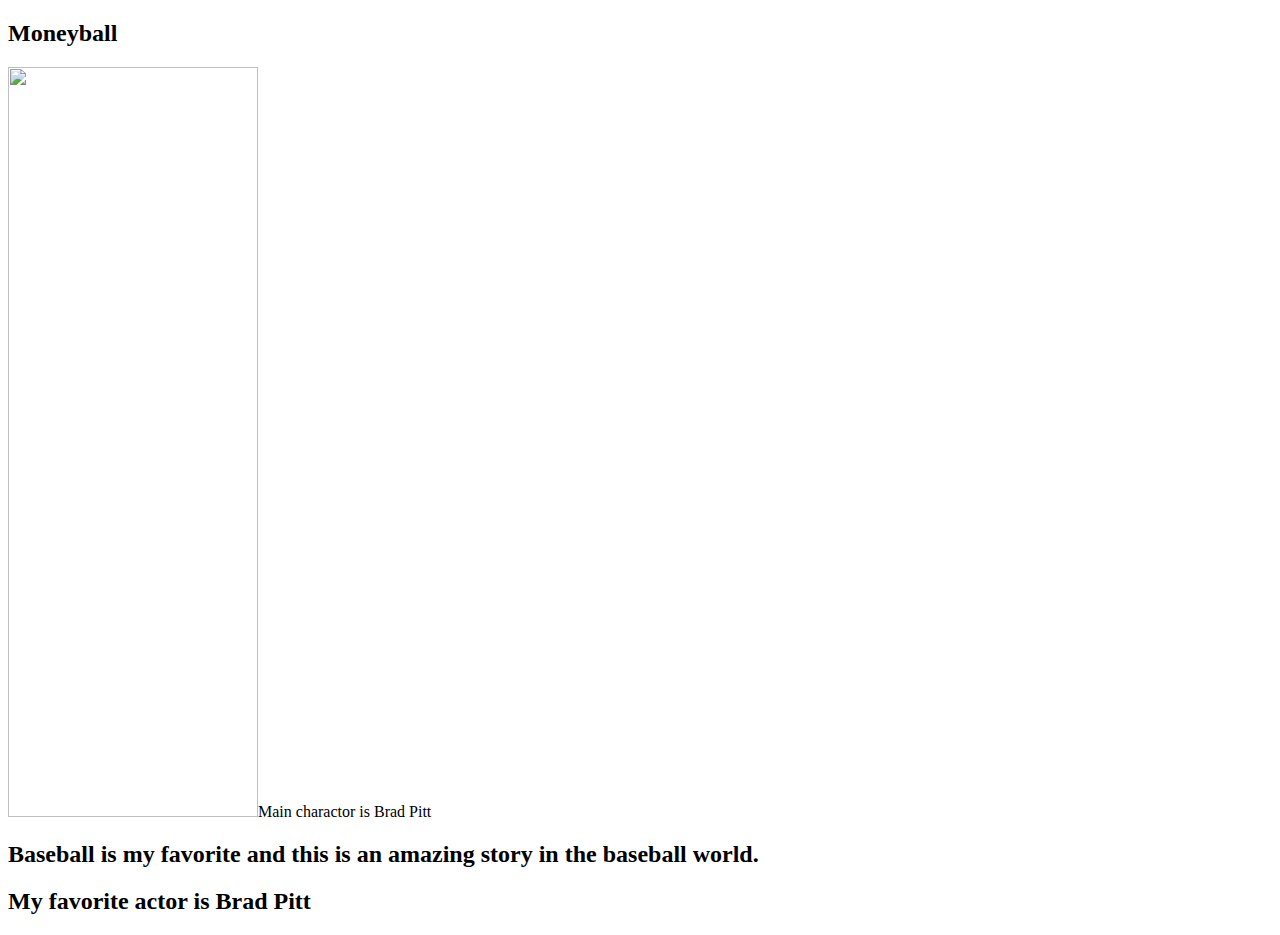
==== bestmovie.html @ 319c15fb "favorite money info" ====
<!doctype html>
<html>
<head>
<meta charset="utf-8">
	<title>Best Movie</title>
<body>
<a href="http://www.sonypictures.com/movies/moneyball/"> </a href>
<h2>Moneyball</h2>
<img src="images/onesheet.jpg" width="250" height="750"
<h2>Main charactor is Brad Pitt</h2>
<h2>Baseball is my favorite and this is an amazing story in the baseball world.</h2>
<h2>My favorite actor is Brad Pitt</h2>

</body>
</html>
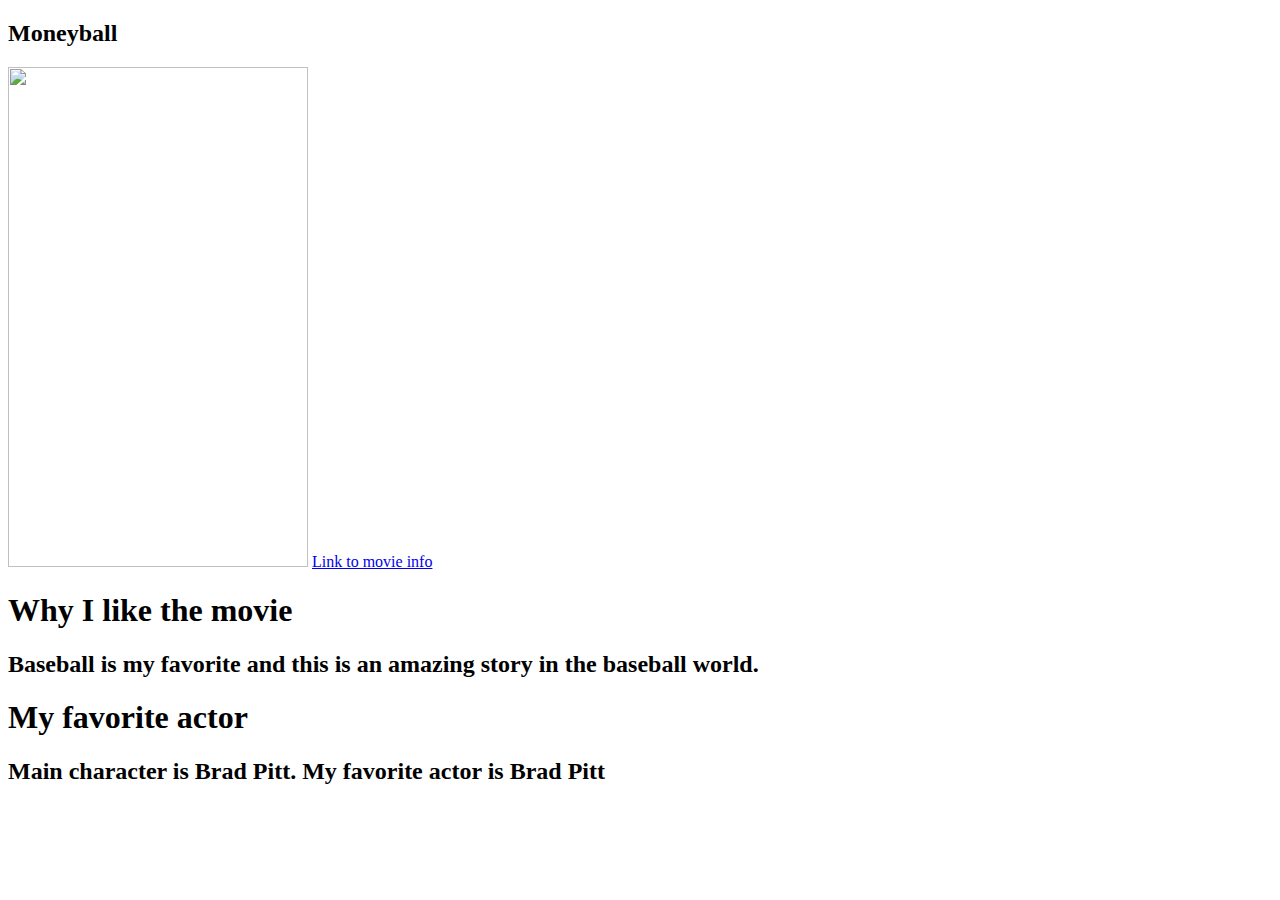
==== commit 11e9052f: "fixing text" ====
--- a/bestmovie.html
+++ b/bestmovie.html
@@ -4,12 +4,14 @@
 <meta charset="utf-8">
 	<title>Best Movie</title>
 <body>
-<a href="http://www.sonypictures.com/movies/moneyball/"> </a href>
 <h2>Moneyball</h2>
-<img src="images/onesheet.jpg" width="250" height="750"
-<h2>Main charactor is Brad Pitt</h2>
+
+<img src="images/onesheet.jpg" width="300" height="500">
+
+<a href="http://www.sonypictures.com/movies/moneyball/">Link to movie info</a href>
+<h1>Why I like the movie</h1>
 <h2>Baseball is my favorite and this is an amazing story in the baseball world.</h2>
-<h2>My favorite actor is Brad Pitt</h2>
-
+<h1>My favorite actor</h1>
+<h2>Main character is Brad Pitt. My favorite actor is Brad Pitt</h2>
 </body>
 </html>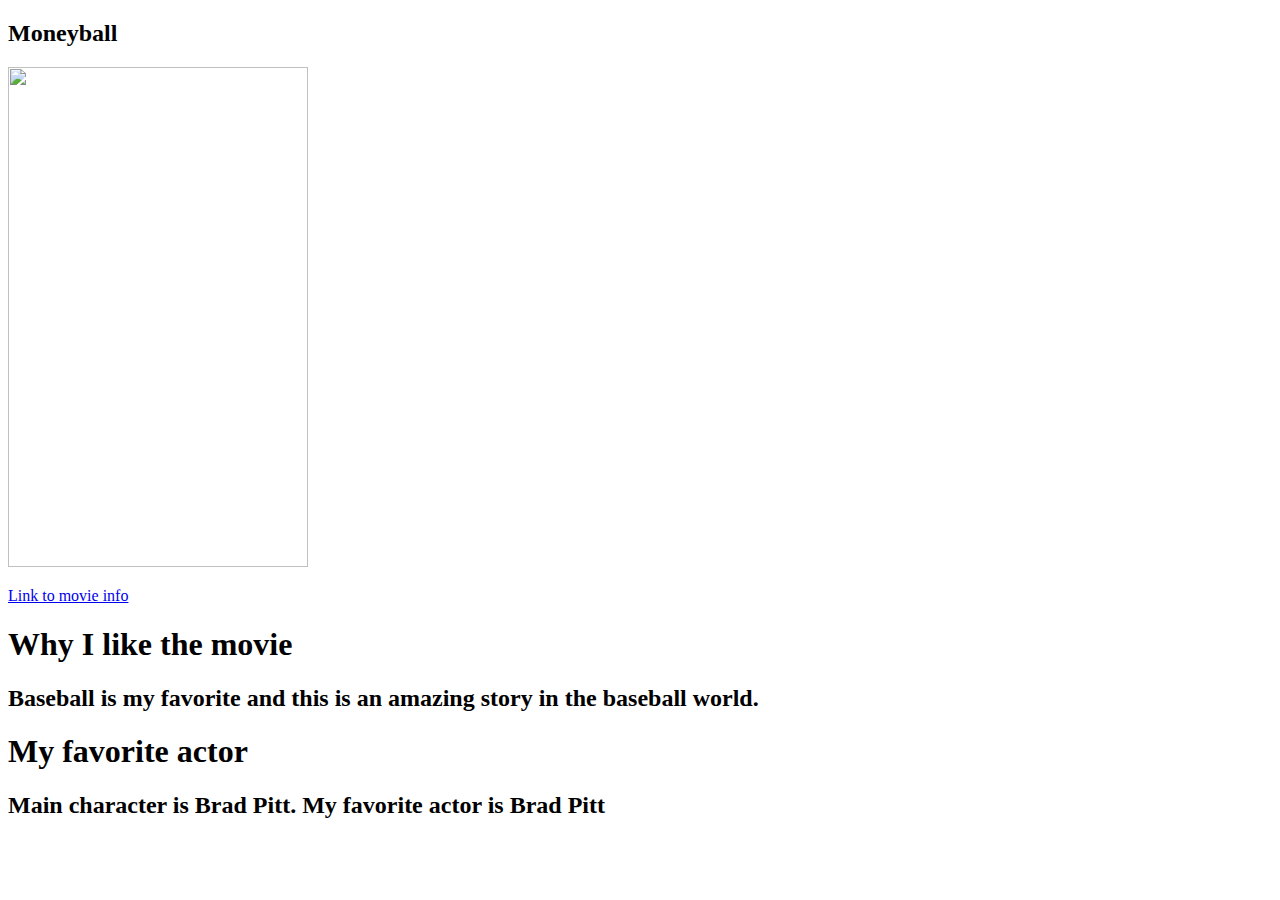
==== commit 868f6ec6: "link work" ====
--- a/bestmovie.html
+++ b/bestmovie.html
@@ -6,9 +6,9 @@
 <body>
 <h2>Moneyball</h2>
 
-<img src="images/onesheet.jpg" width="300" height="500">
+<img src="images/onesheet.jpg" width="300" height="500"/>
 
-<a href="http://www.sonypictures.com/movies/moneyball/">Link to movie info</a href>
+<p><a href="http://www.sonypictures.com/movies/moneyball/">Link to movie info</a href></p>
 <h1>Why I like the movie</h1>
 <h2>Baseball is my favorite and this is an amazing story in the baseball world.</h2>
 <h1>My favorite actor</h1>
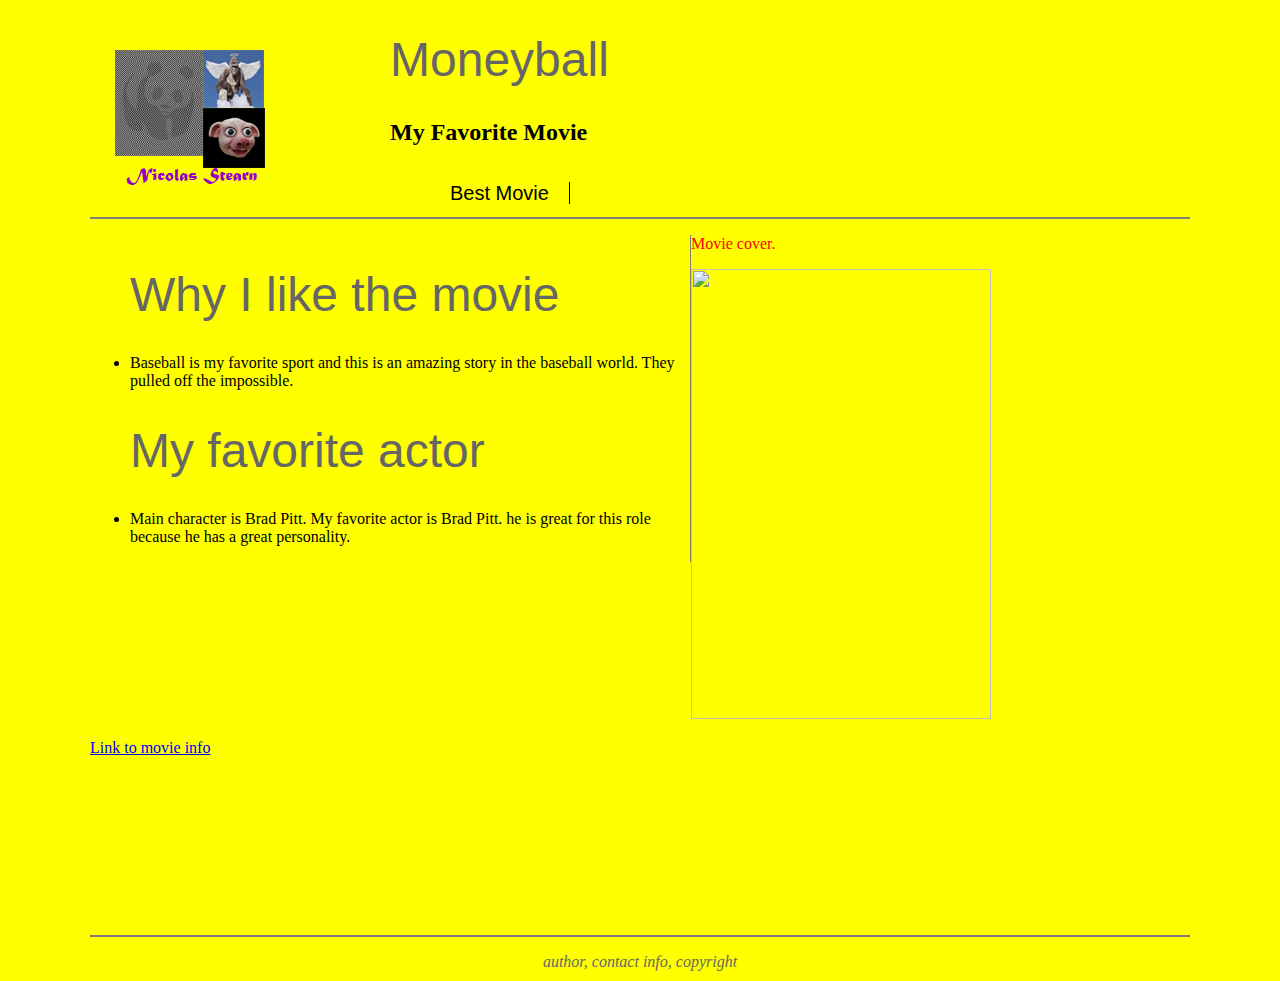
==== commit 9ab48c00: "new logos" ====
--- a/bestmovie.html
+++ b/bestmovie.html
@@ -3,15 +3,62 @@
 <head>
 <meta charset="utf-8">
 	<title>Best Movie</title>
+	<link href="main.css" rel="stylesheet" type="text/css">
+	</head>
 <body>
-<h2>Moneyball</h2>
+<!-- Page Content wrapper -->
+<div id="wrapper">
 
-<img src="images/onesheet.jpg" width="300" height="500"/>
+	<!-- page header - logo, title, links -->
+	<header id="mainHeader">
+		<h1>Moneyball</h1>
+		<h2>My Favorite Movie</h2>
+		
+		<!-- site Navigation links -->
+		<div id="mainNav">
+			<ul id="pages">
+				<li>
+					<a href="bestmovie.html">Best Movie</a>
 
-<p><a href="http://www.sonypictures.com/movies/moneyball/">Link to movie info</a href></p>
+			</ul>
+		</div><!-- end Navigation links -->
+		
+	</header><!-- end header -->
+	
+	<!-- Section Content -->
+	<section id="content">
+
+	<ul>
+
 <h1>Why I like the movie</h1>
-<h2>Baseball is my favorite and this is an amazing story in the baseball world.</h2>
+<li>Baseball is my favorite sport and this is an amazing story in the baseball world. They pulled off the impossible.</li>
 <h1>My favorite actor</h1>
-<h2>Main character is Brad Pitt. My favorite actor is Brad Pitt</h2>
-</body>
-</html>+<li>Main character is Brad Pitt. My favorite actor is Brad Pitt. he is great for this role because he has a great personality.</li>
+</body>	
+	</section>
+	<!-- end Content -->
+	<!-- Hobbies -->
+			<aside id="Movie">
+		<p>Movie cover.</p>
+		<img src="images/onesheet.jpg" width="300" height="450"/>
+		<p><a href="http://www.sonypictures.com/movies/moneyball/">Link to movie info</a href></p>
+		<iframe width="280" height="157.5" src="https://www.youtube.com/embed/njAGr-kD91I" frameborder="0" allowfullscreen></iframe>
+	</aside>
+	<!-- end Hobbies -->
+	
+	<!-- Footer Content -->
+	<footer id="pageFooter">
+		<p>author, contact info, copyright</p>
+	</footer><!-- end Footer -->
+	
+</div>
+<!-- end wrapper -->
+
+
+
+</html>
+
+
+
+
+
--- a/main.css
+++ b/main.css
@@ -0,0 +1,83 @@
+@charset "UTF-8";
+
+	body {
+			background: yellow;
+			font: 100% Georgia, Times, serif;
+		}
+		h1 {
+			font: 300% Arial, Helvetica, sans-serif;
+			color: #666;
+		}
+		
+		p {
+			color: red;
+		}
+		#wrapper {
+			width: 1100px;
+			margin: 0 auto;
+			padding: 0 50px;
+			text-align: left;
+			position: relative;
+		}
+		header#mainHeader {
+			height: 185px;
+			background: url(images/logo.png) no-repeat 25px center;
+			padding: 0 75px 0 300px;
+			position: relative;
+			border-bottom: 2px solid #7f7f7f;
+			margin-bottom:16px;
+		}
+		header#mainHeader div{
+			margin-top: 16px;
+		}
+		header#mainHeader ul{
+			list-style: none;
+			float: left;
+		}
+		header#mainHeader ul li {
+			float: left;
+		}
+		header#mainHeader ul li a {
+			font-family:Arial, Helvetica, sans-serif;
+			font-size:20px;
+			color: #000;
+			padding: 0 20px;
+			border-right: 1px solid #000;
+			text-decoration: none;
+		}
+		header#mainHeader ul li a.last{
+			border:none;
+		}
+		header#mainHeader ul li a:hover{
+			color: #c00000;
+		}
+		section#content{
+		float: left;
+		width:600px;
+		padding 0 10px 0 25;
+		margin-bottom: 10px;
+		border-right: 1px solid #7f7f7f;
+		}	
+		section#content p{
+		color: #666;
+		line-height: 1.6;
+		margin-bottom: 10px;
+		}
+		aside#hobbies{
+		font-size: 90%;
+		float: right;
+		width: 450 px;
+		margin-bottom: 20px;
+		}
+		footer#pageFooter{
+		clear: both;
+		border-top: 2px solid #7f7f7f;
+		padding: 20 px;
+		}
+		footer#pageFooter p {
+		text-align: center;
+		font-style: italic;
+		margin-bottom: 10px;
+		color: #666;
+		}
+		